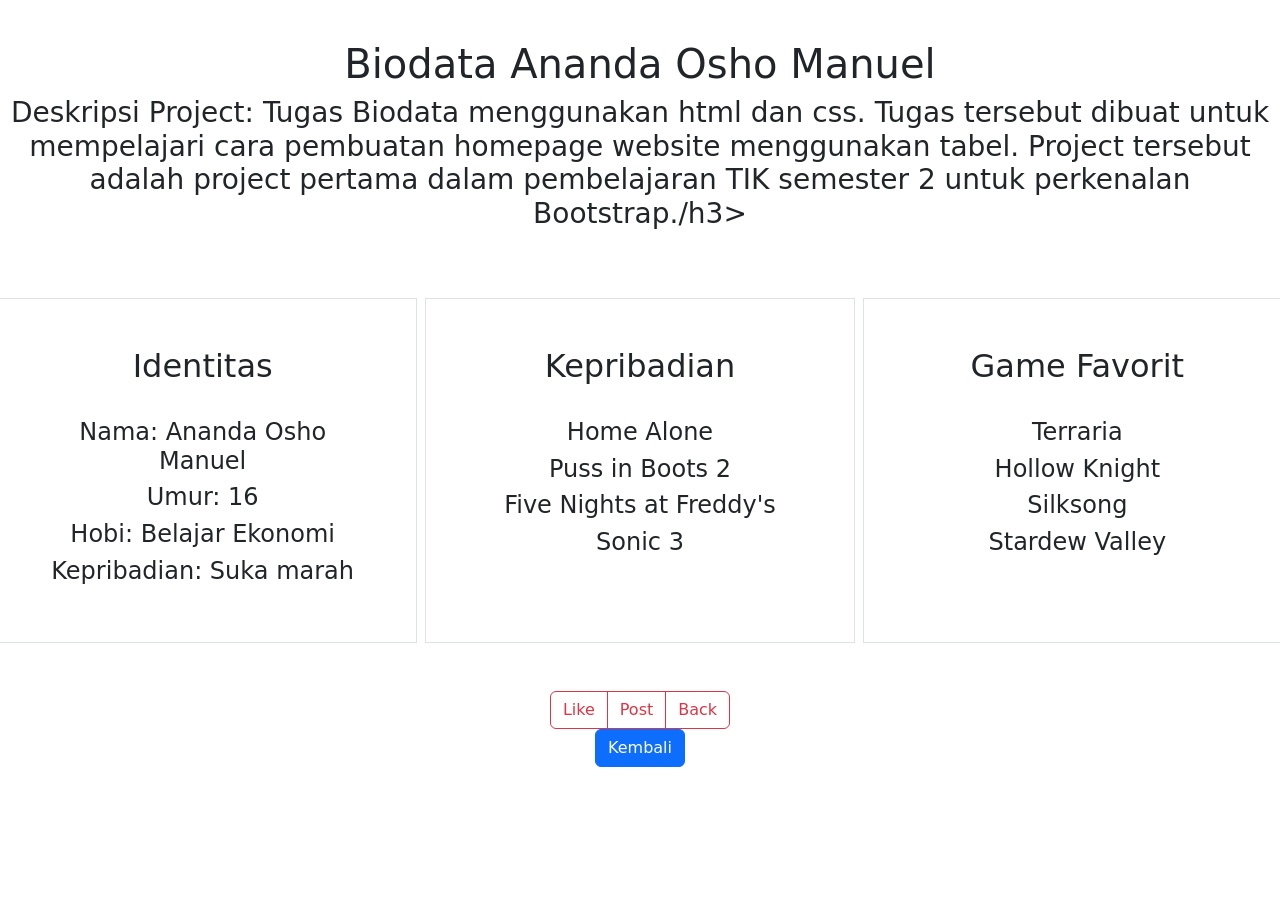
==== project1.html @ bec582af "Add files via upload" ====
<!DOCTYPE html>
<html lang="en">
<head>
    <meta charset="UTF-8">
    <meta name="viewport" content="width=device-width, initial-scale=1.0">
    <link href="https://cdn.jsdelivr.net/npm/bootstrap@5.3.3/dist/css/bootstrap.min.css" rel="stylesheet"integrity="sha384-QWTKZyjpPEjISv5WaRU9OFeRpok6YctnYmDr5pNlyT2bRjXh0JMhjY6hW+ALEwIH"crossorigin="anonymous">
    <style>
        h1 {
            text-align: center;
            padding-top: 40px;
        }

        .row {
            text-align: center;
            margin-top: 20px;
        }

    </style>
    <title>Biodata</title>
</head>
<body>

    <script src="https://cdn.jsdelivr.net/npm/bootstrap@5.3.3/dist/js/bootstrap.bundle.min.js"integrity="sha384-YvpcrYf0tY3lHB60NNkmXc5s9fDVZLESaAA55NDzOxhy9GkcIdslK1eN7N6jIeHz"crossorigin="anonymous"></script>
    <h1>Biodata Ananda Osho Manuel</h1>
    <center>
    <h3>Deskripsi Project: Tugas Biodata menggunakan html dan css. Tugas tersebut dibuat untuk mempelajari cara pembuatan homepage website menggunakan tabel. Project tersebut adalah project pertama dalam pembelajaran TIK semester 2 untuk perkenalan Bootstrap./h3>
    </center>
    <div class="row gap-2" >
        <div class="col p-5 my-5 border">
            <h2>Identitas</h2>
            <br>
            <h4>Nama: Ananda Osho Manuel</h4>
            <h4>Umur: 16</h4>
            <h4>Hobi: Belajar Ekonomi</h4>
            <h4>Kepribadian: Suka marah</h4>
        </div>
         <div class="col p-5 my-5 border">
            <h2>Kepribadian</h2>
            <br>
            <h4>Home Alone</h4>
            <h4>Puss in Boots 2</h4>
            <h4>Five Nights at Freddy's</h4>
            <h4>Sonic 3</h4>
         </div>
         <div class="col p-5 my-5 border">
            <h2>Game Favorit</h2>
            <br>
            <h4>Terraria</h4>
            <h4>Hollow Knight</h4>
            <h4>Silksong</h4>
            <h4>Stardew Valley</h4>
         </div>
    </div>

    <center>
        <div class="btn-group">
            <button type="button" class="btn btn-outline-danger">Like</button>
            <button type="button" class="btn btn-outline-danger">Post</button>
            <button type="button" class="btn btn-outline-danger">Back</button>
        </div>
    </center>

    <center>
    <div class="action-row text-center">
    <a href="index.html" class="btn btn-primary" id="btn-demo">Kembali</a>
    </div>
    </center>
</body>
</html>
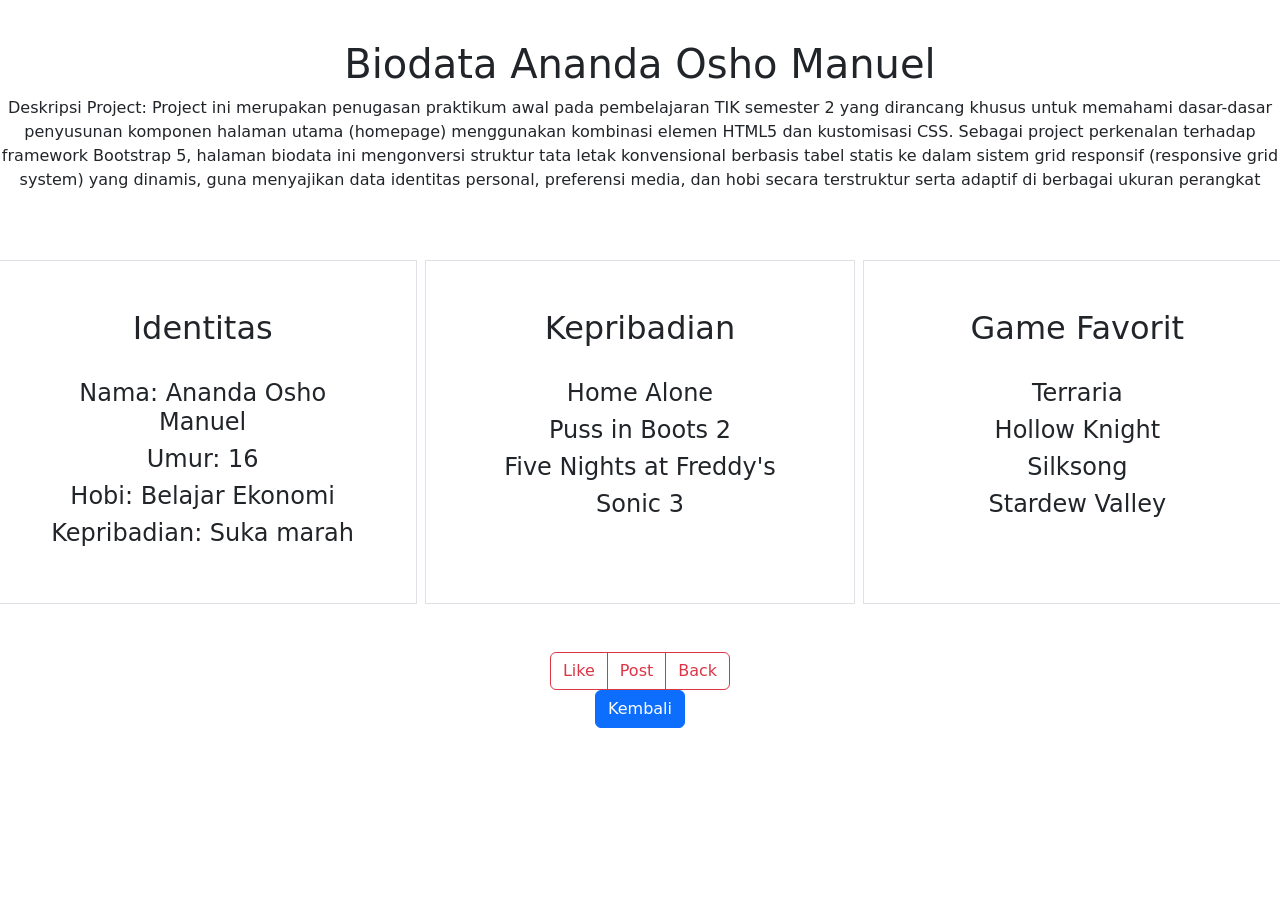
==== commit b57348b0: "Add files via upload" ====
--- a/project1.html
+++ b/project1.html
@@ -23,7 +23,7 @@
     <script src="https://cdn.jsdelivr.net/npm/bootstrap@5.3.3/dist/js/bootstrap.bundle.min.js"integrity="sha384-YvpcrYf0tY3lHB60NNkmXc5s9fDVZLESaAA55NDzOxhy9GkcIdslK1eN7N6jIeHz"crossorigin="anonymous"></script>
     <h1>Biodata Ananda Osho Manuel</h1>
     <center>
-    <h3>Deskripsi Project: Tugas Biodata menggunakan html dan css. Tugas tersebut dibuat untuk mempelajari cara pembuatan homepage website menggunakan tabel. Project tersebut adalah project pertama dalam pembelajaran TIK semester 2 untuk perkenalan Bootstrap./h3>
+    <p>Deskripsi Project: Project ini merupakan penugasan praktikum awal pada pembelajaran TIK semester 2 yang dirancang khusus untuk memahami dasar-dasar penyusunan komponen halaman utama (homepage) menggunakan kombinasi elemen HTML5 dan kustomisasi CSS. Sebagai project perkenalan terhadap framework Bootstrap 5, halaman biodata ini mengonversi struktur tata letak konvensional berbasis tabel statis ke dalam sistem grid responsif (responsive grid system) yang dinamis, guna menyajikan data identitas personal, preferensi media, dan hobi secara terstruktur serta adaptif di berbagai ukuran perangkat</p>
     </center>
     <div class="row gap-2" >
         <div class="col p-5 my-5 border">
